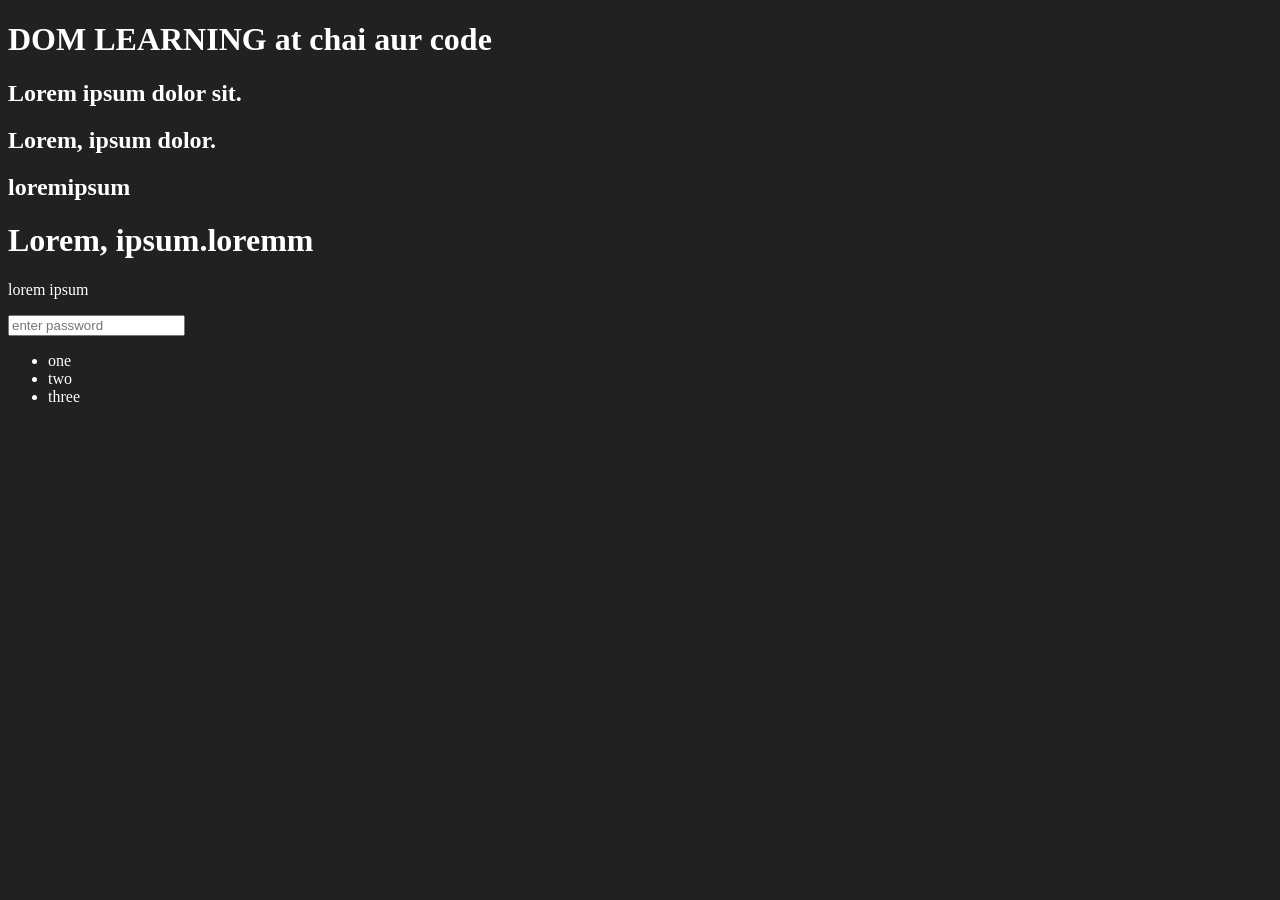
==== 01basics/01.html @ 5b602c79 "commit" ====
<!DOCTYPE html>
<html lang="en">
<head>
    <meta charset="UTF-8">
    <title>DOM Learning</title>
    <style>
        .bg-blackk{
            background-color: #212121;
            color:#fff;
                }
          </style>
</head>
<body class="bg-blackk">
    <div> 
        <h1 id="title" class="heading">DOM LEARNING at chai aur code <span style="display: none;">for test</span></h1>
        <h2 class="h2-item">Lorem ipsum dolor sit.</h2>
        <h2 class="h2-item">Lorem, ipsum dolor.</h2>
        <h2 class="h2-item">loremipsum</h2>
        <h1>Lorem, ipsum.loremm</h1>
        <p>lorem ipsum</p>
        <input type="password" name="inputfield"id="" placeholder="enter password">
        <ul>
            <li>one</li>
            <li>two</li>
            <li>three</li>
        </ul>
     </div>
</body>
</html>
<!--  textContent--used for real text
  innerText--used for the text which is visual on screen -->
  <!-- 
  document.querySelector('ul').querySelector('li').style.backgroundColor='blue'
  output='blue'
  document.querySelectorAll('li')
  output=NodeList(3) [li, li, li]
  getElementById--=a single element
  getElementByClassName--==returns html collection 
  querySelectorAll--==returns nodelist
  for NodeList--=directly use forEach loop
  for htmlcollection--=convert it into array by Array.from() and then use forEach loop
  document.querySelectorAll('.mw-heading') --= . for class
  document.querySelectorAll('#title')  --= # for id
  h2.style.backgroundColor='green'
  document.getElementById('title').setAttribute('id','idtitle')
  document.getElementById('heading').setAttribute('class','classheading')
  <h1 id="title" class="heading">DOM LEARNING at chai aur code <span style="display: none;">for test</span></h1>
  --=in this id and class are attribute
  -->
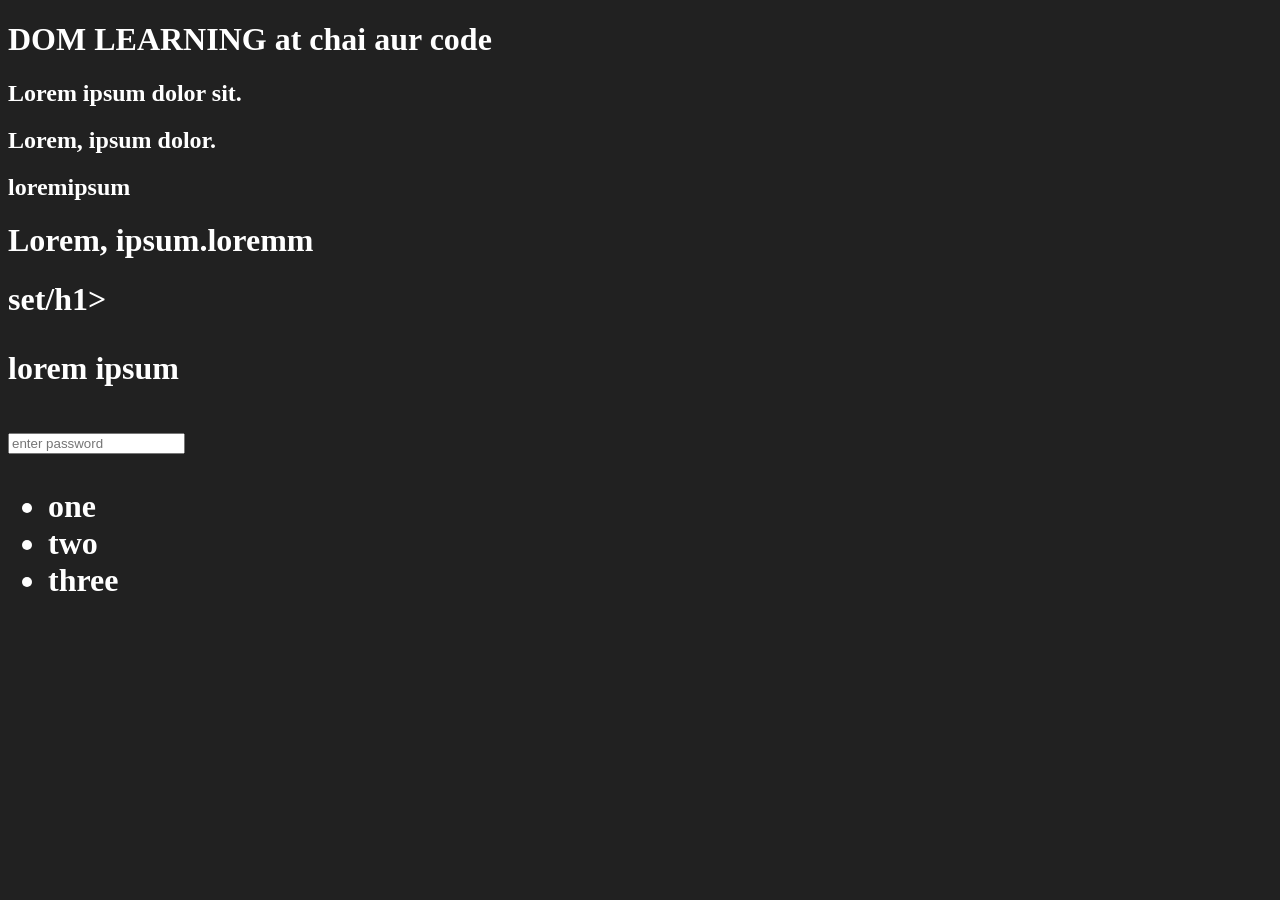
==== commit 8c6ec359: "commit" ====
--- a/01basics/01.html
+++ b/01basics/01.html
@@ -17,6 +17,7 @@
         <h2 class="h2-item">Lorem, ipsum dolor.</h2>
         <h2 class="h2-item">loremipsum</h2>
         <h1>Lorem, ipsum.loremm</h1>
+        <h1>set/h1>
         <p>lorem ipsum</p>
         <input type="password" name="inputfield"id="" placeholder="enter password">
         <ul>
